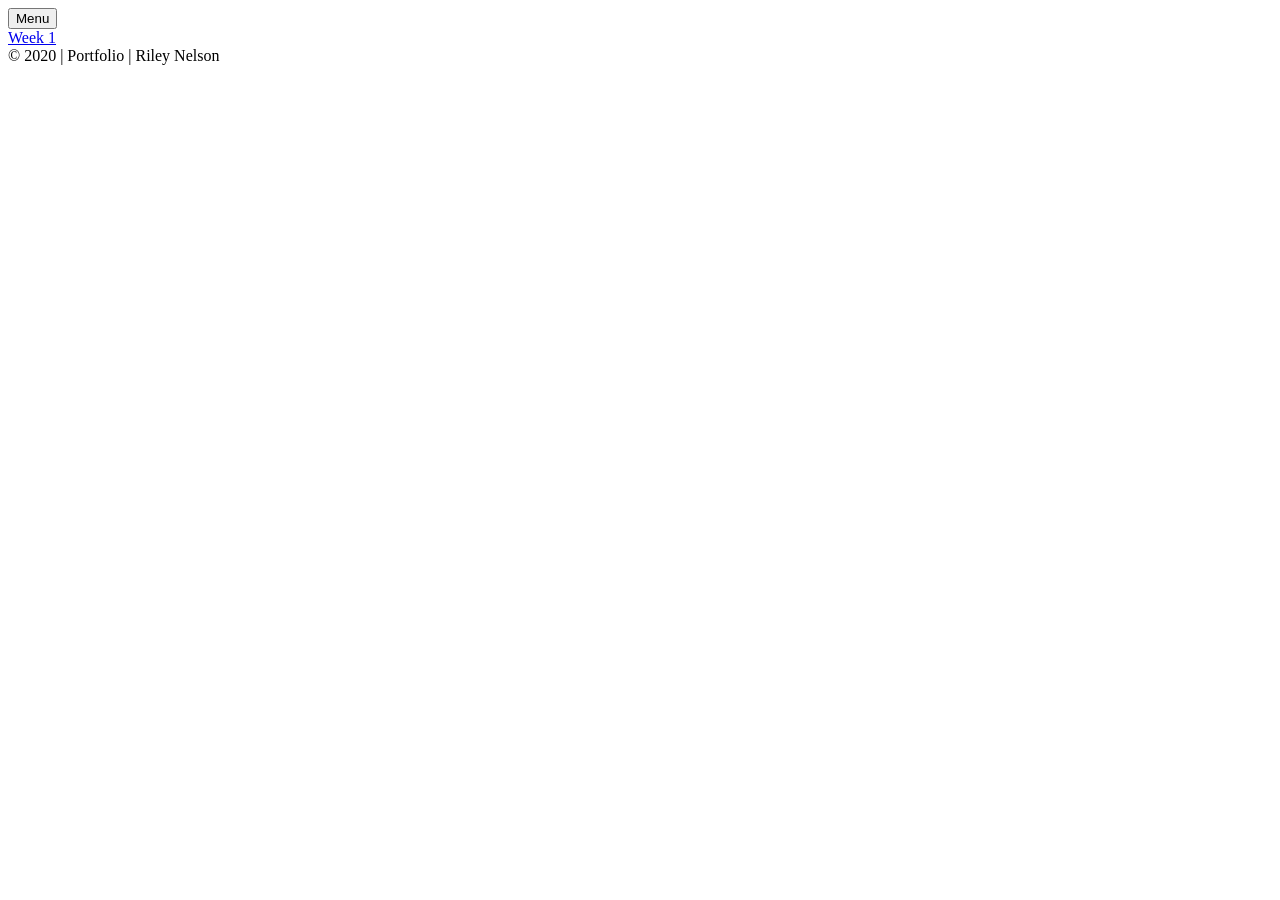
==== index.html @ e1fbf5d2 "Second Commit" ====
<!DOCTYPE html>
<html lang="en">

<head>
    <meta charset="UTF-8">
    <meta name="viewport" content="width=device-width, initial-scale=1.0">
    <title>Riley Nelson</title>
    <link rel="stylesheet" href="/styles/main.css">
</head>

<body>
    <div class='dropdown'>
        <button id='drpbttn' class='drpbttn'>Menu</button>
        <div id='dropContent' class='dropContent'>
            <a href="index.html">Week 1</a>
        </div>
    </div>
    <header></header>
    <main></main>
    <footer>
        &copy; 2020 | Portfolio | Riley Nelson
    </footer>

    <script src=></script>
</body>

</html>
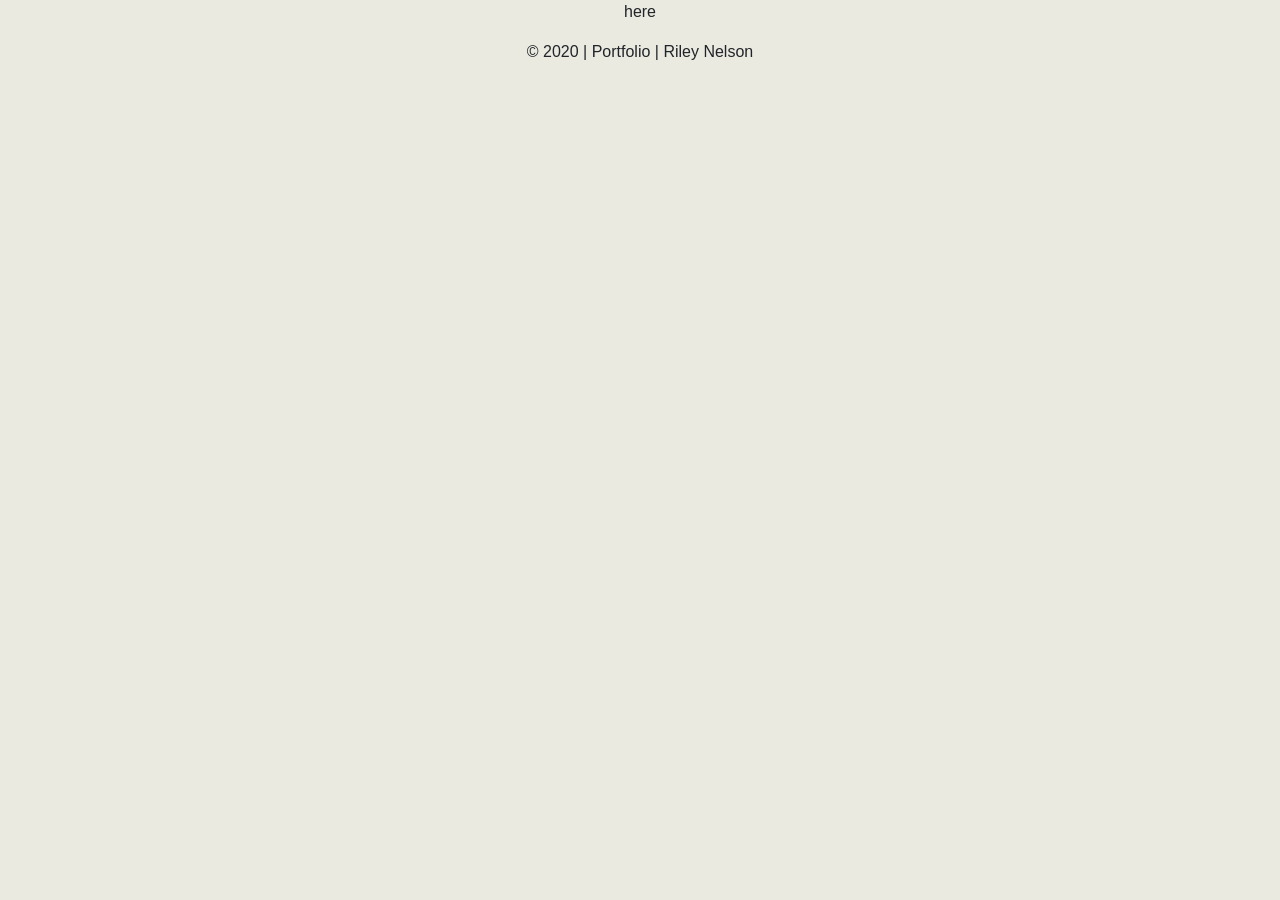
==== commit db2cccfd: "Bootstrap Added" ====
--- a/index.html
+++ b/index.html
@@ -5,18 +5,16 @@
     <meta charset="UTF-8">
     <meta name="viewport" content="width=device-width, initial-scale=1.0">
     <title>Riley Nelson</title>
+    <link rel="stylesheet" href="https://cdn.jsdelivr.net/npm/bootstrap@4.5.3/dist/css/bootstrap.min.css" integrity="sha384-TX8t27EcRE3e/ihU7zmQxVncDAy5uIKz4rEkgIXeMed4M0jlfIDPvg6uqKI2xXr2" crossorigin="anonymous">
     <link rel="stylesheet" href="/styles/main.css">
 </head>
 
 <body>
-    <div class='dropdown'>
-        <button id='drpbttn' class='drpbttn'>Menu</button>
-        <div id='dropContent' class='dropContent'>
-            <a href="index.html">Week 1</a>
+    <div class="row">
+        <div class="col-md-12">
+            <p> here</p>
         </div>
     </div>
-    <header></header>
-    <main></main>
     <footer>
         &copy; 2020 | Portfolio | Riley Nelson
     </footer>
--- a/styles/main.css
+++ b/styles/main.css
@@ -0,0 +1,4 @@
+body {
+    background-color: #eaeae1;
+    text-align: center;
+}
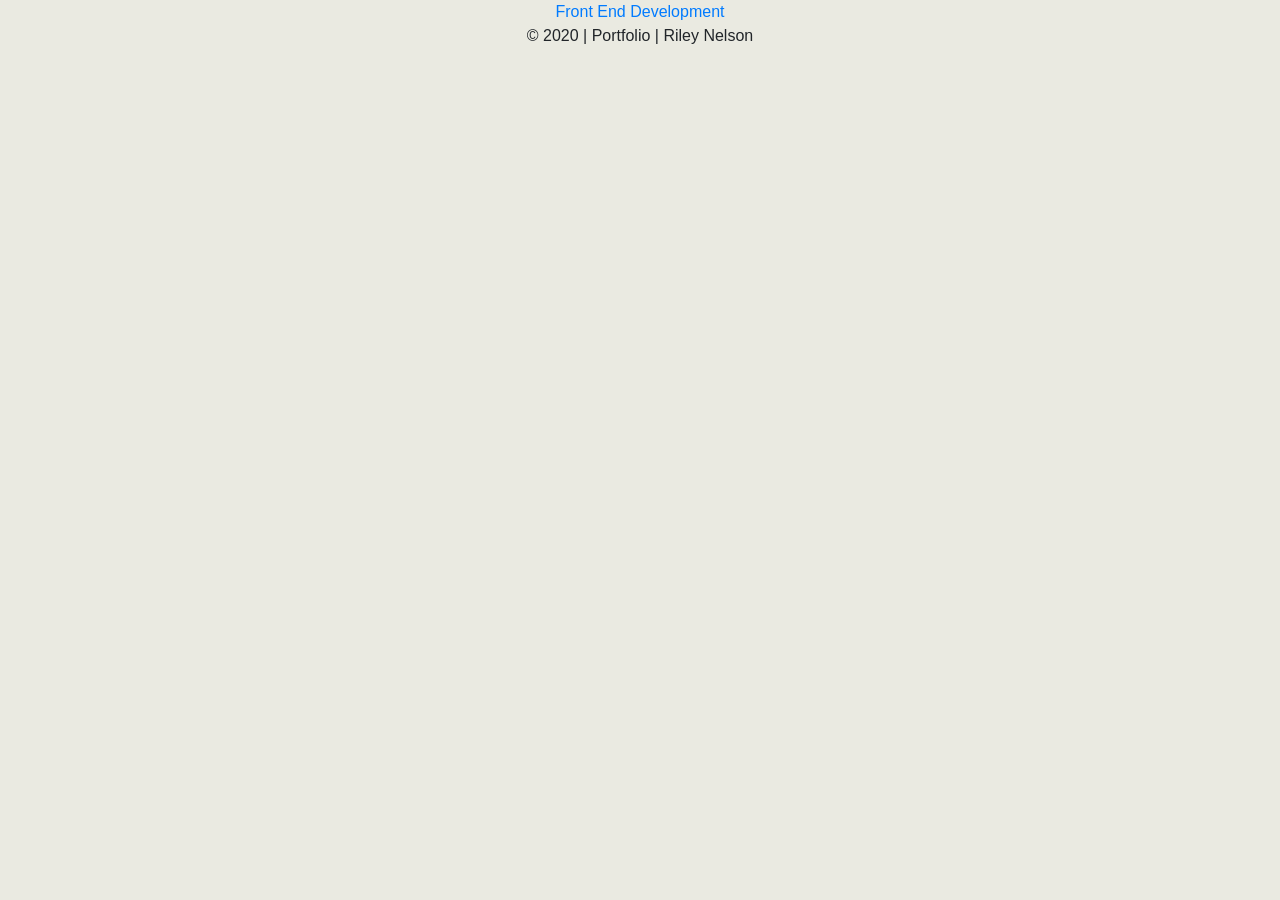
==== commit 610c9d51: "newLink" ====
--- a/index.html
+++ b/index.html
@@ -12,7 +12,7 @@
 <body>
     <div class="row">
         <div class="col-md-12">
-            <p> here</p>
+            <a href="https://rinelson456.github.io/rinelson456.github.io-wdd330/">Front End Development</a>
         </div>
     </div>
     <footer>
